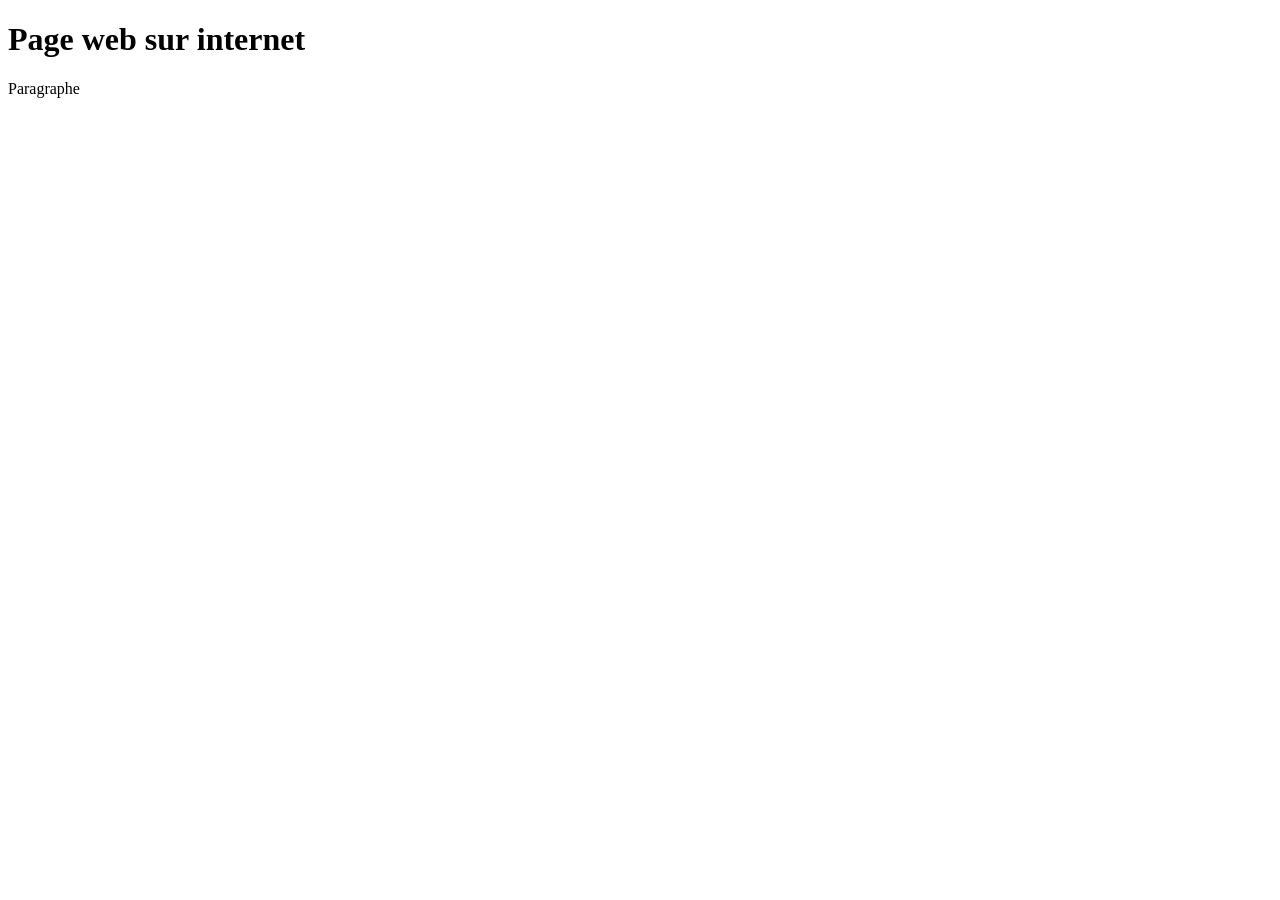
==== index.html @ c021f1fd "feat: add index.html file" ====
<!DOCTYPE html>
<html lang="fr">
<head>
    <meta charset='utf-8'>
    <title> <h1>Page >Web</h1></title>
    <meta name="description" content="structure minimale">
</head>
<body>
<main>
    <h1>Page web sur internet</h1>
    <p>Paragraphe</p>
</main>
</body>

</html>
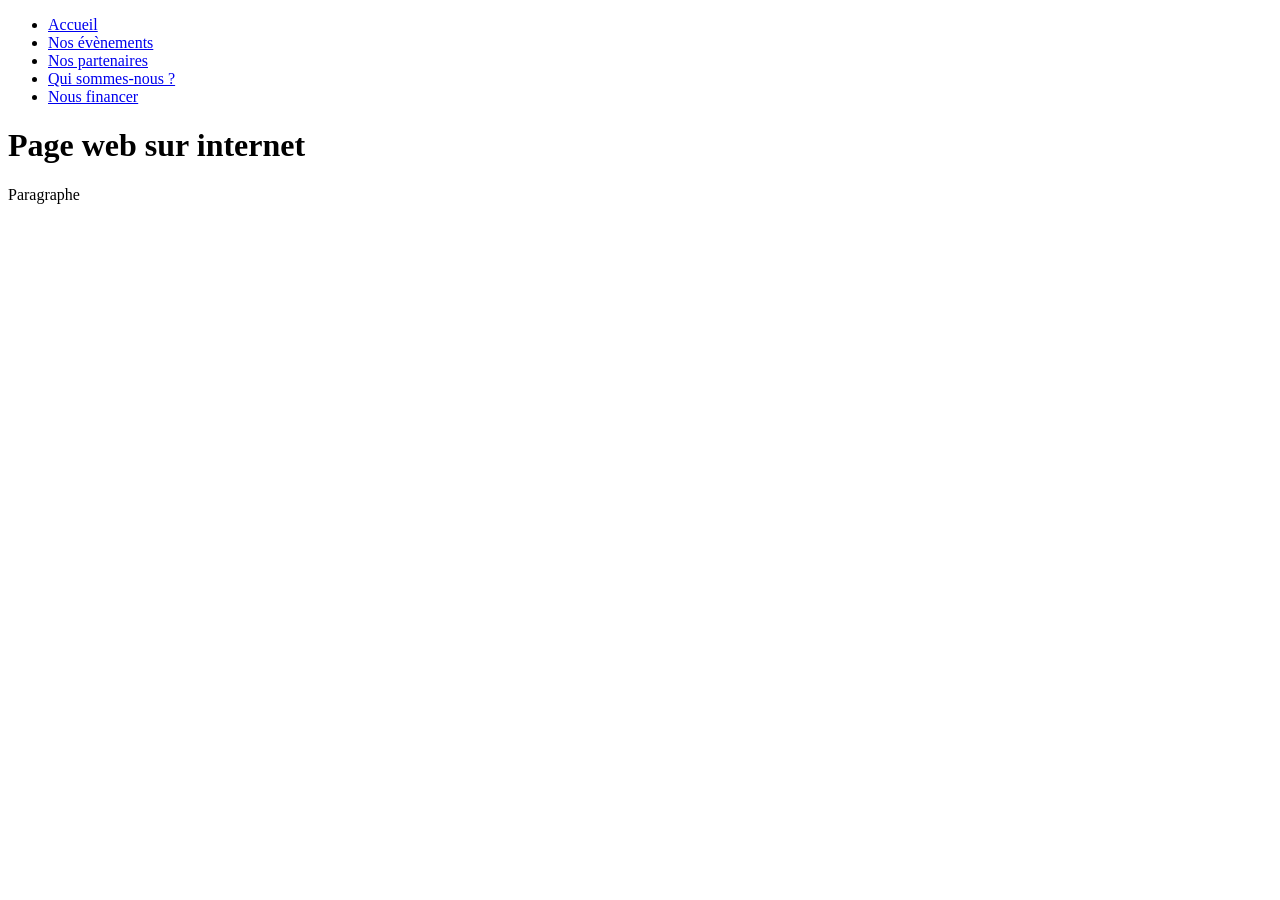
==== commit 0c4bcd11: "Finalisation de la carte de visite" ====
--- a/index.html
+++ b/index.html
@@ -2,14 +2,22 @@
 <html lang="fr">
 <head>
     <meta charset='utf-8'>
-    <title> <h1>Page >Web</h1></title>
+    <title> <h1>Page Web</h1></title>
     <meta name="description" content="structure minimale">
 </head>
 <body>
 <main>
+    <nav>
+        <ul>
+            <li><a href="#">Accueil</a></li>
+            <li><a href="#">Nos évènements</a></li>
+            <li><a href="#">Nos partenaires</a></li>
+            <li><a href="#">Qui sommes-nous ?</a></li>
+            <li><a href="#">Nous financer</a></li>
+        </ul>
+    </nav>
     <h1>Page web sur internet</h1>
     <p>Paragraphe</p>
 </main>
 </body>
-
 </html>
